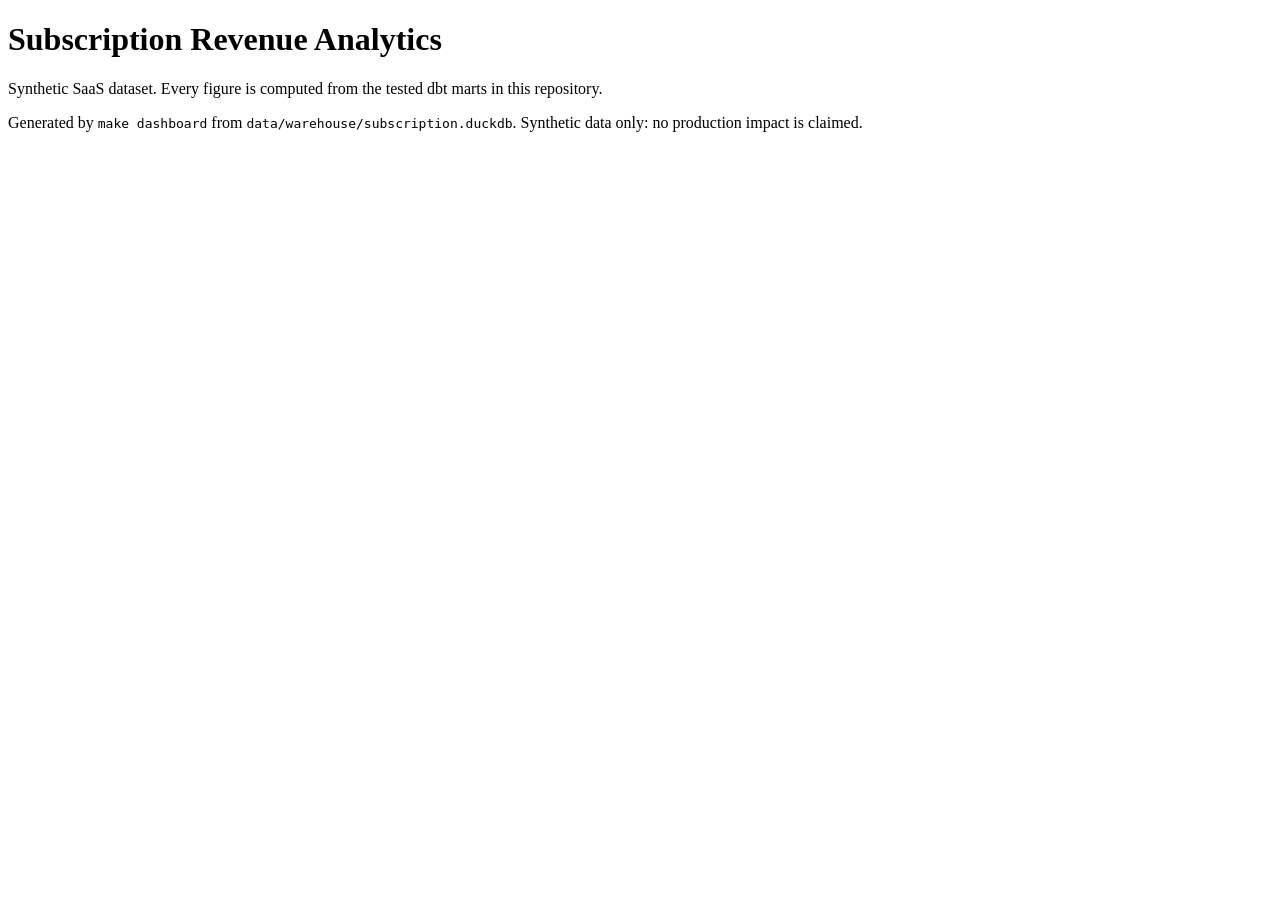
==== dashboard/template.html @ 6f4842e0 "Portfolio upgrade: verified dashboard, Excel workbook, typing, tests, README - Four-page offline das" ====
<!doctype html>
<html lang="en">
<head>
<meta charset="utf-8">
<meta name="viewport" content="width=device-width, initial-scale=1">
<title>Subscription Revenue Analytics Dashboard</title>
<meta name="description" content="Four-page revenue, retention, customer-risk and finance-controls dashboard built from tested dbt marts on a synthetic SaaS dataset.">
<style>/*STYLE*/</style>
</head>
<body>
<header><div class="wrap">
  <h1>Subscription Revenue Analytics</h1>
  <p class="sub">Synthetic SaaS dataset. Every figure is computed from the tested dbt marts in this repository. <span id="status"></span></p>
  <div id="tabs" role="tablist" aria-label="Dashboard pages"></div>
</div></header>
<main id="view" role="tabpanel"></main>
<footer>Generated by <code>make dashboard</code> from <code>data/warehouse/subscription.duckdb</code>. Synthetic data only: no production impact is claimed.</footer>
<script>window.PAYLOAD = /*PAYLOAD*/;</script>
<script>/*MEASURES*/</script>
<script>/*APP*/</script>
</body>
</html>
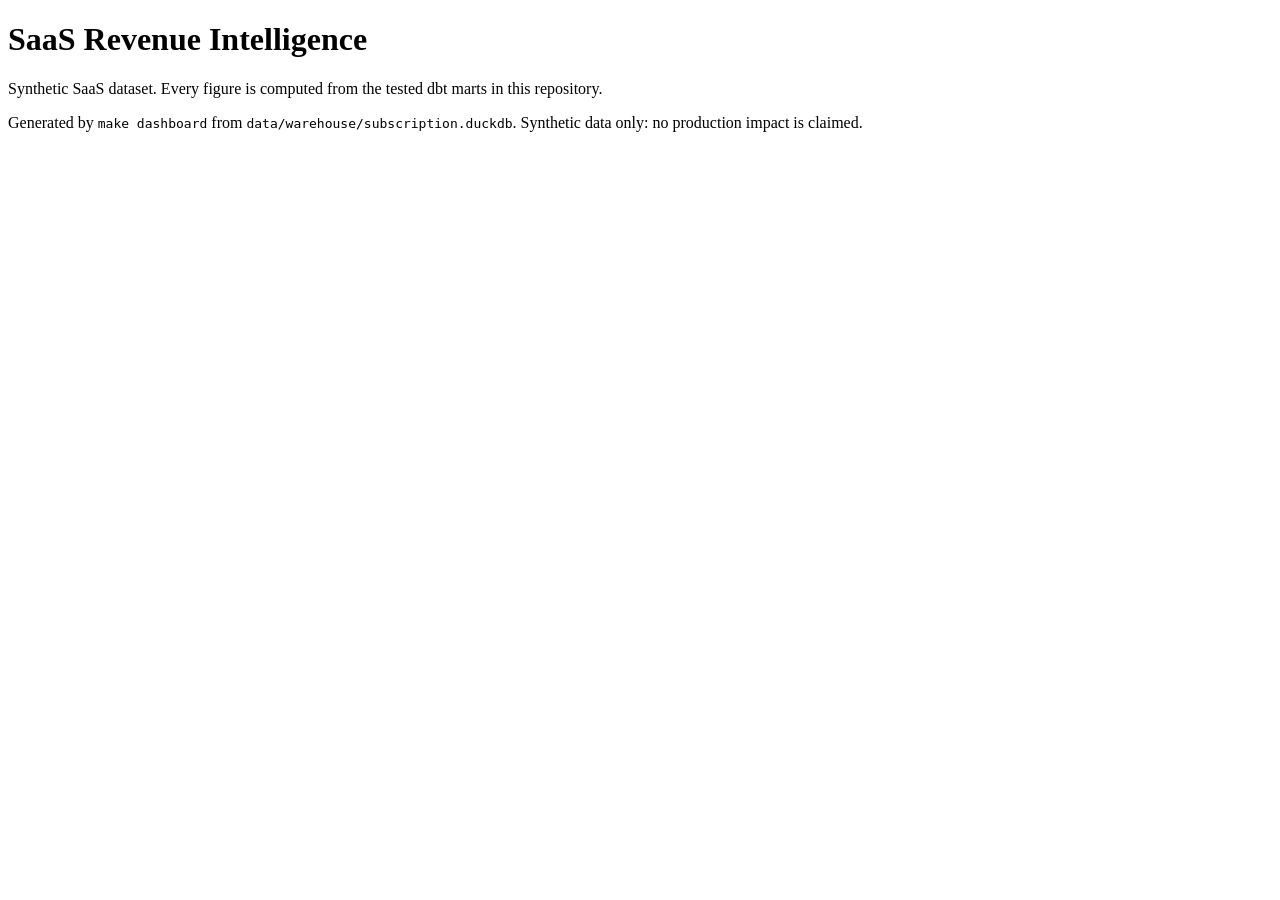
==== commit 69af662c: "Rename project to SaaS Revenue Intelligence: MRR, Churn & Billing Leakage Update the README title, b" ====
--- a/dashboard/template.html
+++ b/dashboard/template.html
@@ -3,13 +3,13 @@
 <head>
 <meta charset="utf-8">
 <meta name="viewport" content="width=device-width, initial-scale=1">
-<title>Subscription Revenue Analytics Dashboard</title>
+<title>SaaS Revenue Intelligence Dashboard</title>
 <meta name="description" content="Four-page revenue, retention, customer-risk and finance-controls dashboard built from tested dbt marts on a synthetic SaaS dataset.">
 <style>/*STYLE*/</style>
 </head>
 <body>
 <header><div class="wrap">
-  <h1>Subscription Revenue Analytics</h1>
+  <h1>SaaS Revenue Intelligence</h1>
   <p class="sub">Synthetic SaaS dataset. Every figure is computed from the tested dbt marts in this repository. <span id="status"></span></p>
   <div id="tabs" role="tablist" aria-label="Dashboard pages"></div>
 </div></header>
